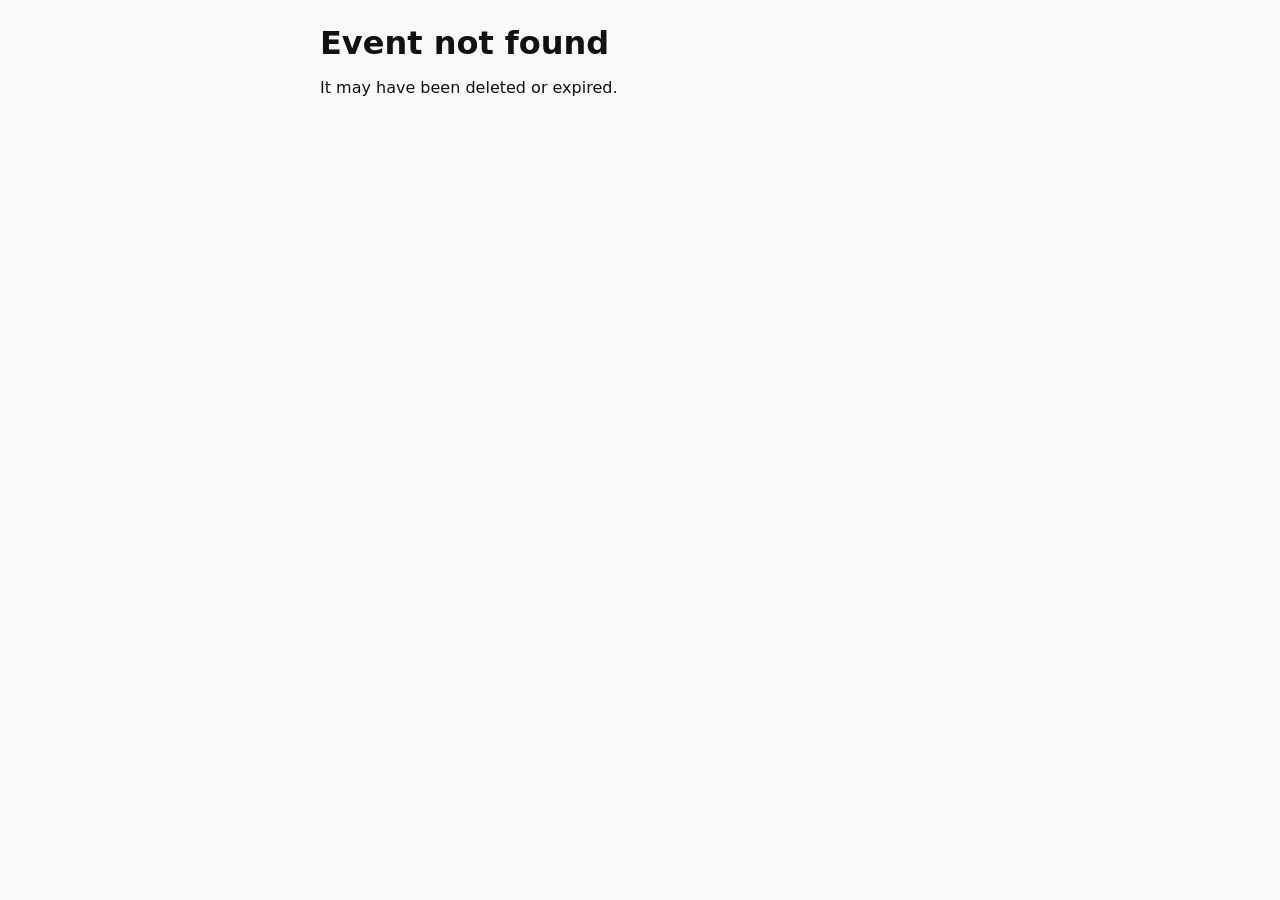
==== app/static/admin.html @ 4c71340f "feat: build identipix v1 per spec" ====
<!doctype html>
<html lang="en">
<head>
<meta charset="utf-8">
<meta name="viewport" content="width=device-width,initial-scale=1">
<title>Event admin - Identipix</title>
<style>
  body{font-family:system-ui,sans-serif;margin:0;color:#111;background:#fafafa}
  main{max-width:640px;margin:0 auto;padding:24px 16px}
  h1{margin:0 0 4px}
  .box{background:#fff;border:1px solid #e5e5e5;border-radius:10px;padding:16px;margin:16px 0}
  progress{width:100%;height:14px}
  .row{display:flex;gap:8px}
  input{flex:1;min-width:0;padding:10px;font-size:15px;border:1px solid #ccc;border-radius:8px}
  button{padding:10px 16px;font-size:15px;font-weight:600;border:0;border-radius:8px;cursor:pointer;color:#fff;background:#2563eb}
  button.danger{background:#b91c1c}
  img.qr{width:200px;height:200px;display:block;margin:12px auto 0}
  .err{color:#b91c1c}
  .note{background:#fef9c3;border-radius:8px;padding:10px;font-size:14px}
</style>
</head>
<body>
<main id="app">
  <h1 id="title">Loading...</h1>
  <div class="box" id="prog">
    <div id="status"></div>
    <progress id="bar" value="0" max="1"></progress>
    <div id="err" class="err"></div>
  </div>
  <div class="box" id="share">
    <b>Event link</b>
    <div class="row" style="margin-top:8px"><input id="link" readonly><button id="copy">Copy</button></div>
    <img class="qr" id="qr" alt="QR code for the event link">
  </div>
  <p class="note">Bookmark this page. It is the only way to manage this event.</p>
  <button class="danger" id="del">Delete event</button>
</main>
<script>
const id = location.pathname.split("/").pop();
const t = new URLSearchParams(location.search).get("t") || "";
const $ = (s) => document.getElementById(s);
$("link").value = location.origin + "/e/" + id;
$("qr").src = `/api/events/${id}/qr.svg?t=${encodeURIComponent(t)}`;
$("copy").onclick = async () => {
  try { await navigator.clipboard.writeText($("link").value); } catch { $("link").select(); document.execCommand("copy"); }
  $("copy").textContent = "Copied"; setTimeout(() => $("copy").textContent = "Copy", 1500);
};
let timer;
async function poll() {
  const r = await fetch(`/api/events/${id}`);
  if (r.status === 404) { $("app").innerHTML = "<h1>Event not found</h1><p>It may have been deleted or expired.</p>"; return; }
  const d = await r.json();
  $("title").textContent = d.name || "Event";
  $("bar").max = Math.max(d.total, 1); $("bar").value = d.done;
  $("status").textContent = d.status === "indexing" ? `Processing photos: ${d.done} of ${d.total}`
    : d.status === "ready" ? `Ready: ${d.total} photos processed` : "Something went wrong";
  $("err").textContent = d.error || "";
  if (d.status === "indexing") timer = setTimeout(poll, 2000);
}
$("del").onclick = async () => {
  if (!confirm("Delete this event? The event link will stop working.")) return;
  const r = await fetch(`/api/events/${id}?t=${encodeURIComponent(t)}`, {method: "DELETE"});
  $("app").innerHTML = r.ok ? "<h1>Deleted</h1>" : "<h1>Could not delete</h1><p>Check that you opened the full admin link.</p>";
  clearTimeout(timer);
};
poll();
</script>
</body>
</html>
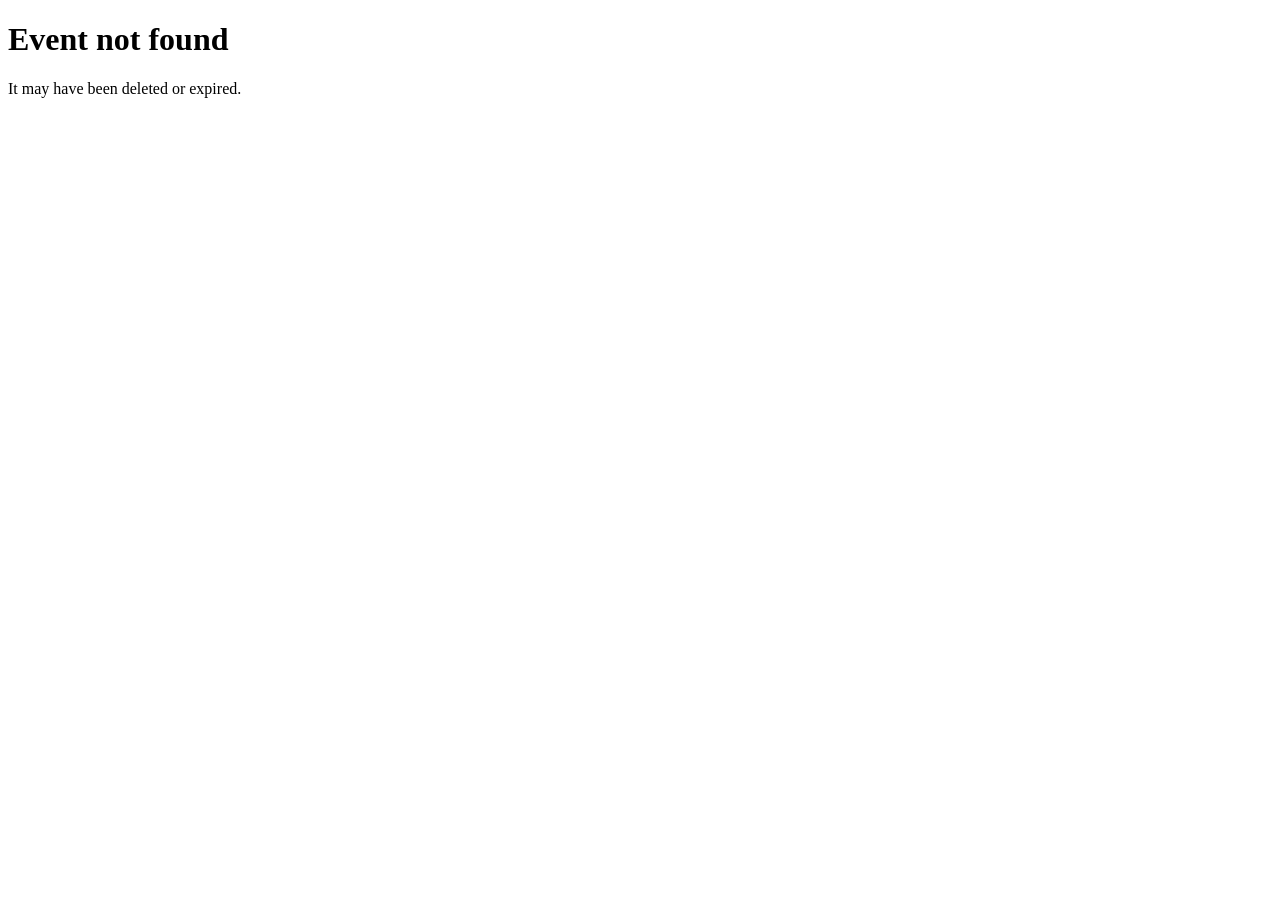
==== commit 6efdb3f5: "Add light neumorphic rebrand, footer, legal docs, promo strip and progress card" ====
--- a/app/static/admin.html
+++ b/app/static/admin.html
@@ -3,38 +3,51 @@
 <head>
 <meta charset="utf-8">
 <meta name="viewport" content="width=device-width,initial-scale=1">
-<title>Event admin - Identipix</title>
-<style>
-  body{font-family:system-ui,sans-serif;margin:0;color:#111;background:#fafafa}
-  main{max-width:640px;margin:0 auto;padding:24px 16px}
-  h1{margin:0 0 4px}
-  .box{background:#fff;border:1px solid #e5e5e5;border-radius:10px;padding:16px;margin:16px 0}
-  progress{width:100%;height:14px}
-  .row{display:flex;gap:8px}
-  input{flex:1;min-width:0;padding:10px;font-size:15px;border:1px solid #ccc;border-radius:8px}
-  button{padding:10px 16px;font-size:15px;font-weight:600;border:0;border-radius:8px;cursor:pointer;color:#fff;background:#2563eb}
-  button.danger{background:#b91c1c}
-  img.qr{width:200px;height:200px;display:block;margin:12px auto 0}
-  .err{color:#b91c1c}
-  .note{background:#fef9c3;border-radius:8px;padding:10px;font-size:14px}
-</style>
+<title>Event admin | Identipix</title>
+<link rel="icon" type="image/png" href="/static/brand/mark.png">
+<link rel="preload" href="/static/brand/inter.woff2" as="font" type="font/woff2" crossorigin>
+<link rel="stylesheet" href="/static/brand.css">
+<script src="/static/chrome.js" defer></script>
+<meta name="theme-color" content="#e6e7ee">
 </head>
 <body>
 <main id="app">
+  <header class="topbar"><a class="brand" href="/" aria-label="Identipix home"><img src="/static/brand/logo.png" alt="Identipix"></a></header>
+  <div class="bookmark" role="note">
+    <span class="bm-icon"><svg viewBox="0 0 24 24" width="20" height="20" aria-hidden="true" fill="none" stroke="currentColor" stroke-width="2" stroke-linecap="round" stroke-linejoin="round"><path d="m19 21-7-4-7 4V5a2 2 0 0 1 2-2h10a2 2 0 0 1 2 2v16z"/></svg></span>
+    <div><b>Bookmark this page</b><span>It is the only way to manage this event.</span></div>
+  </div>
   <h1 id="title">Loading...</h1>
-  <div class="box" id="prog">
-    <div id="status"></div>
-    <progress id="bar" value="0" max="1"></progress>
+  <div class="box progress-card" id="prog" data-state="indexing" data-busy="true">
+    <span class="spinner" role="status" aria-label="Working"></span>
+    <div class="prog-head">
+      <div class="prog-pct" id="pct">0<span>%</span></div>
+      <div>
+        <div class="prog-title" id="status">Getting started</div>
+        <div class="hint" id="sub"></div>
+      </div>
+    </div>
+    <div class="track" id="track" role="progressbar" aria-label="Photos processed" aria-valuemin="0" aria-valuemax="100" aria-valuenow="0">
+      <div class="fill" id="fill"></div>
+    </div>
     <div id="err" class="err"></div>
   </div>
   <div class="box" id="share">
     <b>Event link</b>
-    <div class="row" style="margin-top:8px"><input id="link" readonly><button id="copy">Copy</button></div>
-    <img class="qr" id="qr" alt="QR code for the event link">
+    <div class="row" style="margin-top:8px"><input id="link" readonly aria-label="Event link"><button id="copy">Copy</button></div>
+    <div class="qr-row">
+      <img class="qr" id="qr" alt="QR code for the event link">
+      <button class="alt" id="dlqr" type="button"><svg viewBox="0 0 24 24" width="18" height="18" aria-hidden="true" fill="none" stroke="currentColor" stroke-width="2" stroke-linecap="round" stroke-linejoin="round"><path d="M12 3v12m0 0 4-4m-4 4-4-4"/><path d="M4 17v2a2 2 0 0 0 2 2h12a2 2 0 0 0 2-2v-2"/></svg>Download QR</button>
+    </div>
   </div>
-  <p class="note">Bookmark this page. It is the only way to manage this event.</p>
+  <div class="box" id="hlbox" hidden>
+    <b>Highlights</b> <span id="hlcount" class="hint"></span>
+    <p class="hint">Pick photos every guest should see, like the venue or the food. Tap a photo to add or remove it.</p>
+    <div class="grid" id="hlgrid"></div>
+  </div>
   <button class="danger" id="del">Delete event</button>
 </main>
+<footer id="site-footer"></footer>
 <script>
 const id = location.pathname.split("/").pop();
 const t = new URLSearchParams(location.search).get("t") || "";
@@ -45,16 +58,72 @@
   try { await navigator.clipboard.writeText($("link").value); } catch { $("link").select(); document.execCommand("copy"); }
   $("copy").textContent = "Copied"; setTimeout(() => $("copy").textContent = "Copy", 1500);
 };
-let timer;
+$("dlqr").onclick = async () => {   // QR as a 1024px PNG (white background, ready to print)
+  const svg = await (await fetch($("qr").src)).text();
+  const url = URL.createObjectURL(new Blob([svg], {type: "image/svg+xml"}));
+  const img = new Image();
+  await new Promise((ok, no) => { img.onload = ok; img.onerror = no; img.src = url; });
+  const c = document.createElement("canvas"); c.width = c.height = 1024;
+  const x = c.getContext("2d"); x.fillStyle = "#fff"; x.fillRect(0, 0, 1024, 1024);
+  x.imageSmoothingEnabled = false; x.drawImage(img, 0, 0, 1024, 1024);
+  URL.revokeObjectURL(url);
+  c.toBlob((b) => {
+    const a = document.createElement("a");
+    a.href = URL.createObjectURL(b);
+    a.download = ($("title").textContent || "event").toLowerCase().replace(/[^a-z0-9]+/g, "-").replace(/^-|-$/g, "") + "-qr.png";
+    a.click(); setTimeout(() => URL.revokeObjectURL(a.href), 1000);
+  }, "image/png");
+};
+let timer, wasIndexing = true, picked = new Set();
+async function loadPhotos() {
+  const r = await fetch(`/api/events/${id}/photos?t=${encodeURIComponent(t)}`);
+  if (!r.ok) return;
+  const {photos} = await r.json();
+  picked = new Set(photos.filter((p) => p.highlight).map((p) => p.file_id));
+  const g = $("hlgrid"); g.innerHTML = "";
+  for (const p of photos) {
+    const b = document.createElement("button");
+    b.type = "button"; b.title = p.name; b.className = picked.has(p.file_id) ? "on" : "";
+    const img = document.createElement("img");
+    img.loading = "lazy"; img.alt = p.name; img.src = `/api/thumb/${id}/${encodeURIComponent(p.file_id)}`;
+    b.appendChild(img);
+    b.onclick = async () => {
+      const on = !picked.has(p.file_id);
+      on ? picked.add(p.file_id) : picked.delete(p.file_id);
+      b.classList.toggle("on", on); count();
+      const res = await fetch(`/api/events/${id}/highlights?t=${encodeURIComponent(t)}`, {
+        method: "PUT", headers: {"Content-Type": "application/json"}, body: JSON.stringify({file_ids: [...picked]})
+      });
+      if (!res.ok) { on ? picked.delete(p.file_id) : picked.add(p.file_id); b.classList.toggle("on", !on); count(); }
+    };
+    g.appendChild(b);
+  }
+  $("hlbox").hidden = !photos.length; count();
+}
+function count() { $("hlcount").textContent = picked.size ? `(${picked.size} selected)` : ""; }
+function showProgress(d) {
+  const pct = d.status === "ready" ? 100 : d.total ? Math.floor((d.done / d.total) * 100) : 0;
+  $("prog").dataset.state = d.status;
+  $("prog").dataset.busy = d.status === "indexing" && pct < 100;   // spinner until 100%
+  $("pct").firstChild.nodeValue = pct;
+  const fill = $("fill");
+  if (!showProgress.seen) { fill.style.transition = "none"; fill.style.width = pct + "%"; fill.offsetWidth; fill.style.transition = ""; showProgress.seen = true; }  // first paint: no grow-in
+  else fill.style.width = pct + "%";
+  $("track").setAttribute("aria-valuenow", pct);
+  $("status").textContent = d.status === "indexing" ? (d.total && d.done >= d.total ? "Checking for new photos" : "Finding faces in your photos")
+    : d.status === "ready" ? "All set" : "Something went wrong";
+  $("sub").textContent = d.status === "indexing" ? (d.total ? `${d.done} of ${d.total} photos` : "Reading your folder")
+    : d.status === "ready" ? `${d.total} photos ready for guests` : "";
+}
 async function poll() {
   const r = await fetch(`/api/events/${id}`);
   if (r.status === 404) { $("app").innerHTML = "<h1>Event not found</h1><p>It may have been deleted or expired.</p>"; return; }
   const d = await r.json();
   $("title").textContent = d.name || "Event";
-  $("bar").max = Math.max(d.total, 1); $("bar").value = d.done;
-  $("status").textContent = d.status === "indexing" ? `Processing photos: ${d.done} of ${d.total}`
-    : d.status === "ready" ? `Ready: ${d.total} photos processed` : "Something went wrong";
+  showProgress(d);
   $("err").textContent = d.error || "";
+  if (wasIndexing && d.status !== "indexing") loadPhotos();   // list is complete once indexing ends
+  wasIndexing = d.status === "indexing";
   if (d.status === "indexing") timer = setTimeout(poll, 2000);
 }
 $("del").onclick = async () => {
